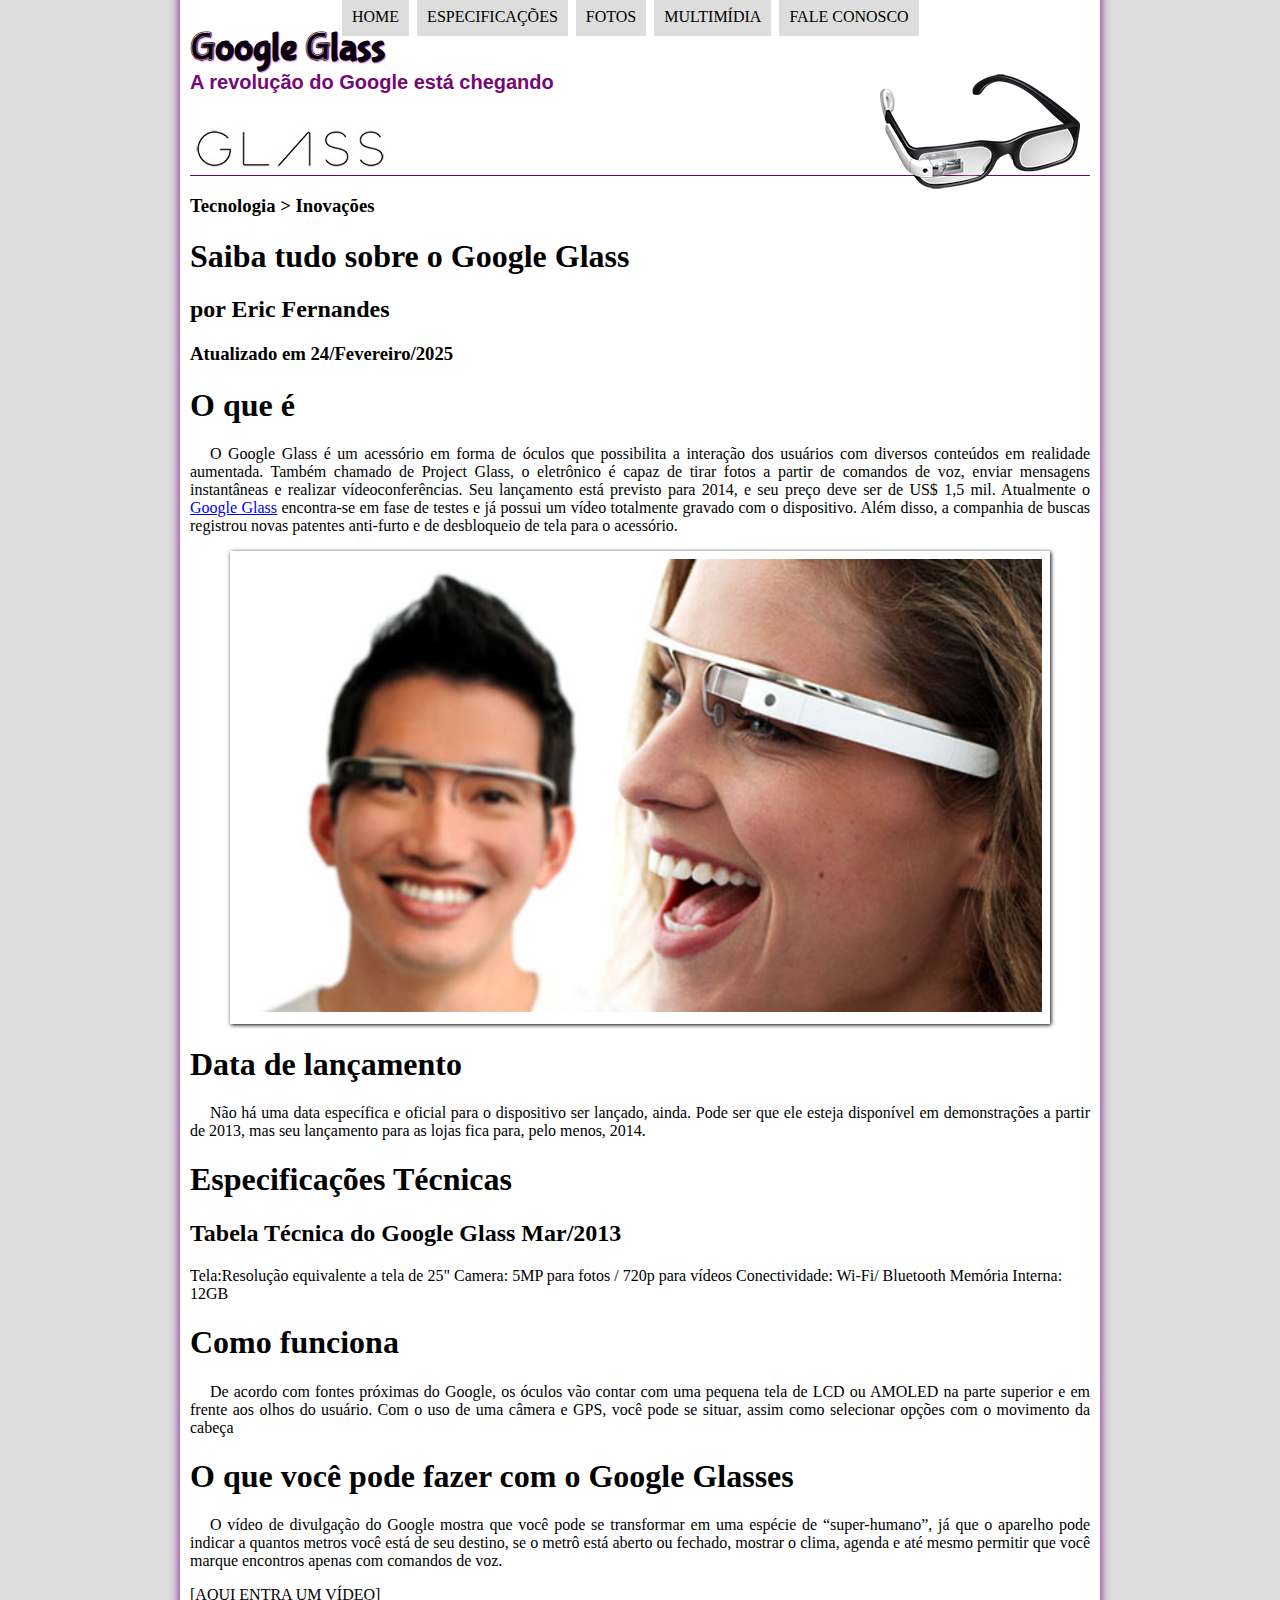
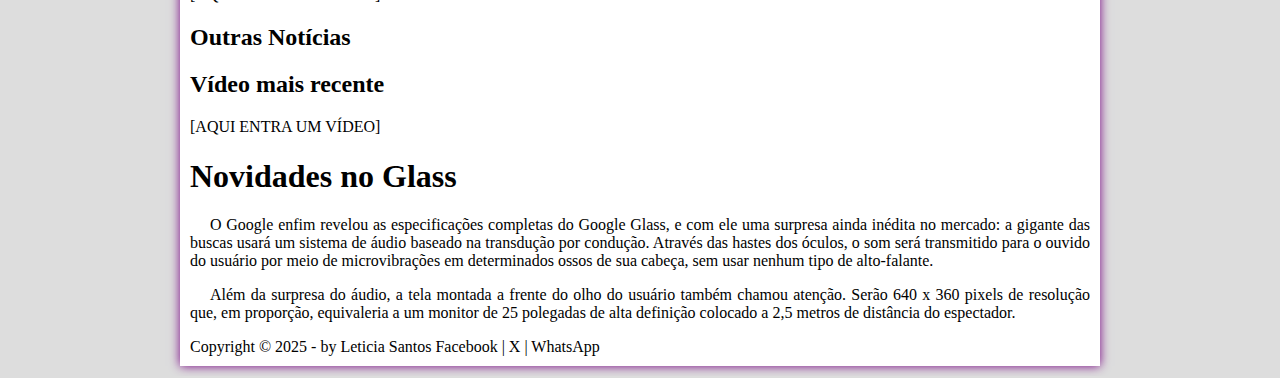
==== projeto-glass-html5/index.html @ 61ec5cfd "Add files via upload" ====
<!DOCTYPE html>
<html lang="pt-br">
<head>
    <meta charset="UTF-8">
    <meta name="viewport" content="width=device-width, initial-scale=1.0">
    <title>Projeto Glass 2025</title>

    <link rel="stylesheet" href="_css/estilo.css">

</head>
<body>
    
<div id="interface">

<header id="cabecalho">
<hgroup>
<h1>Google Glass</h1>
<h2>A revolução do Google está chegando</h2>
</hgroup>

<img id="icone" src="_imagens/glass-oculos-preto-peq.png" alt="">

<nav id="menu">
    <h1>Menu Principal</h1>
    <ul type="disc">
        <li><a href="index.html">Home</a></li>
        <li><a href="specs.html">Especificações</a></li>
        <li><a href="fotos.html">Fotos</a></li>
        <li><a href="multimidia.html">Multimídia</a></li>
        <li><a href="fale-conosco.html">Fale conosco</a></li>
    </ul>
</nav>
</header>

<h3>Tecnologia > Inovações</h3>
<h1>Saiba tudo sobre o Google Glass</h1>
<h2>por Eric Fernandes</h2>
<h3>Atualizado em 24/Fevereiro/2025</h3>


<h1>O que é</h1>
<p>O Google Glass é um acessório em forma de óculos que possibilita a interação dos usuários com diversos conteúdos em realidade aumentada. Também chamado de Project Glass, o eletrônico é capaz de tirar fotos a partir de comandos de voz, enviar mensagens instantâneas e realizar vídeoconferências. Seu lançamento está previsto para 2014, e seu preço deve ser de US$ 1,5 mil. Atualmente o <a href="https://youtube.com" target="_blank">Google Glass</a> encontra-se em fase de testes e já possui um vídeo totalmente gravado com o dispositivo. Além disso, a companhia de buscas registrou novas patentes anti-furto e de desbloqueio de tela para o acessório.</p>

<figure class="foto-legenda">
    <img src="_imagens/glass-quadro-homem-mulher.jpg" alt="">
    <figcaption>
        <h3>Google Glass</h3>
        <p>Uma nova maneira de ver o mundo</p>
    </figcaption>
</figure>

<h1>Data de lançamento</h1>
<p>Não há uma data específica e oficial para o dispositivo ser lançado, ainda. Pode ser que ele esteja disponível em demonstrações a partir de 2013, mas seu lançamento para as lojas fica para, pelo menos, 2014.</p>

<h1>Especificações Técnicas</h1>
<h2>Tabela Técnica do Google Glass Mar/2013</h2>

Tela:Resolução equivalente a tela de 25"
Camera: 5MP para fotos / 720p para vídeos
Conectividade: Wi-Fi/ Bluetooth
Memória Interna: 12GB

<h1>Como funciona</h1>
<p>De acordo com fontes próximas do Google, os óculos vão contar com uma pequena tela de LCD ou AMOLED na parte superior e em frente aos olhos do usuário. Com o uso de uma câmera e GPS, você pode se situar, assim como selecionar opções com o movimento da cabeça</p>

<h1>O que você pode fazer com o Google Glasses</h1>
<p>O vídeo de divulgação do Google mostra que você pode se transformar em uma espécie de “super-humano”, já que o aparelho pode indicar a quantos metros você está de seu destino, se o metrô está aberto ou fechado, mostrar o clima, agenda e até mesmo permitir que você marque encontros apenas com comandos de voz.</p>

[AQUI ENTRA UM VÍDEO]

<h2>Outras Notícias</h2>
<h2>Vídeo mais recente</h2>

[AQUI ENTRA UM VÍDEO]

<h1>Novidades no Glass</h1>
<p>O Google enfim revelou as especificações completas do Google Glass, e com ele uma surpresa ainda inédita no mercado: a gigante das buscas usará um sistema de áudio baseado na transdução por condução. Através das hastes dos óculos, o som será transmitido para o ouvido do usuário por meio de microvibrações em determinados ossos de sua cabeça, sem usar nenhum tipo de alto-falante.</p>

<p>Além da surpresa do áudio, a tela montada a frente do olho do usuário também chamou atenção. Serão 640 x 360 pixels de resolução que, em proporção, equivaleria a um monitor de 25 polegadas de alta definição colocado a 2,5 metros de distância do espectador.</p>

Copyright &copy; 2025 - by Leticia Santos
Facebook | X | WhatsApp
</div>
</body>
</html>
---- projeto-glass-html5/_css/estilo.css ----
@font-face{
     font-family: 'FonteLogo';
    src: url("../_fonts/bubblegum-sans-regular.otf");
}



p{
    text-align: justify;
    text-indent: 20px;
}

body{
    background-color:#dddddd;
}

div#interface{
    width: 900px;
    background-color: white;
    margin: -20px auto 10px auto;
    box-shadow: 0px 0px 10px rgb(118, 2, 131);
    padding: 10px;
}
header#cabecalho img#icone{
    position: absolute;
    left: 880px;
    top: 70px;
}
header#cabecalho {
        border-bottom: 1px #730266 solid;
        height: 150px;
        background: url("../_imagens/glass-logo-peq.jpg") no-repeat 0px 100px;
}

header#cabecalho h1{
    font-family: FonteLogo, sans-serif;
    font-size: 30pt;
    color: #0b010e;
    padding: 0px;
    text-shadow: 1px 1px 1px rgba(196, 40, 202, 0.6);
    margin-bottom: 0px;
}
header#cabecalho h2{
    font-family: Arial, sans-serif;
    color: rgb(118, 8, 118);
    font-size: 15pt;
    padding: 0px;
    margin-top: 0px;
}


/*Formatação de imagens com legenda*/

figure.foto-legenda{
    position: relative;
    border: 8px solid rgb(255, 255, 255);
    box-shadow: 1px 1px 4px black;
}
figure.foto-legenda img{
    width: 100%;
    height: 100%;
}
figure.foto-legenda figcaption{
    opacity: 0;
    position: absolute;
    top: 0px;
    background-color: rgba(0, 0, 0, 0.4);
    color: white;
    width: 100%;
    height: 100%;
    padding: 10px;
    box-sizing: border-box;
    transition: opacity 1s;
}
figure.foto-legenda:hover figcaption{
    opacity: 1;
}

/*formatação de Menu*/

nav#menu{
    display: block;
}

nav#menu ul{
    list-style: none;
    text-transform: uppercase;
    position: absolute;
    top:-20px;
    left: 300px;
}
nav#menu h1{
    display: none;
}


nav#menu li{
    display: inline-block;
    background-color: #dddddd;
    padding: 10px;
    margin: 2px;
    transition: background-color 1s;

}
nav#menu li:hover{
    background-color:#606060;
}
    nav#menu a{
    color: black;
    text-decoration: none;
}

    nav#menu a:hover{
        color: white;
        text-decoration: underline;
}
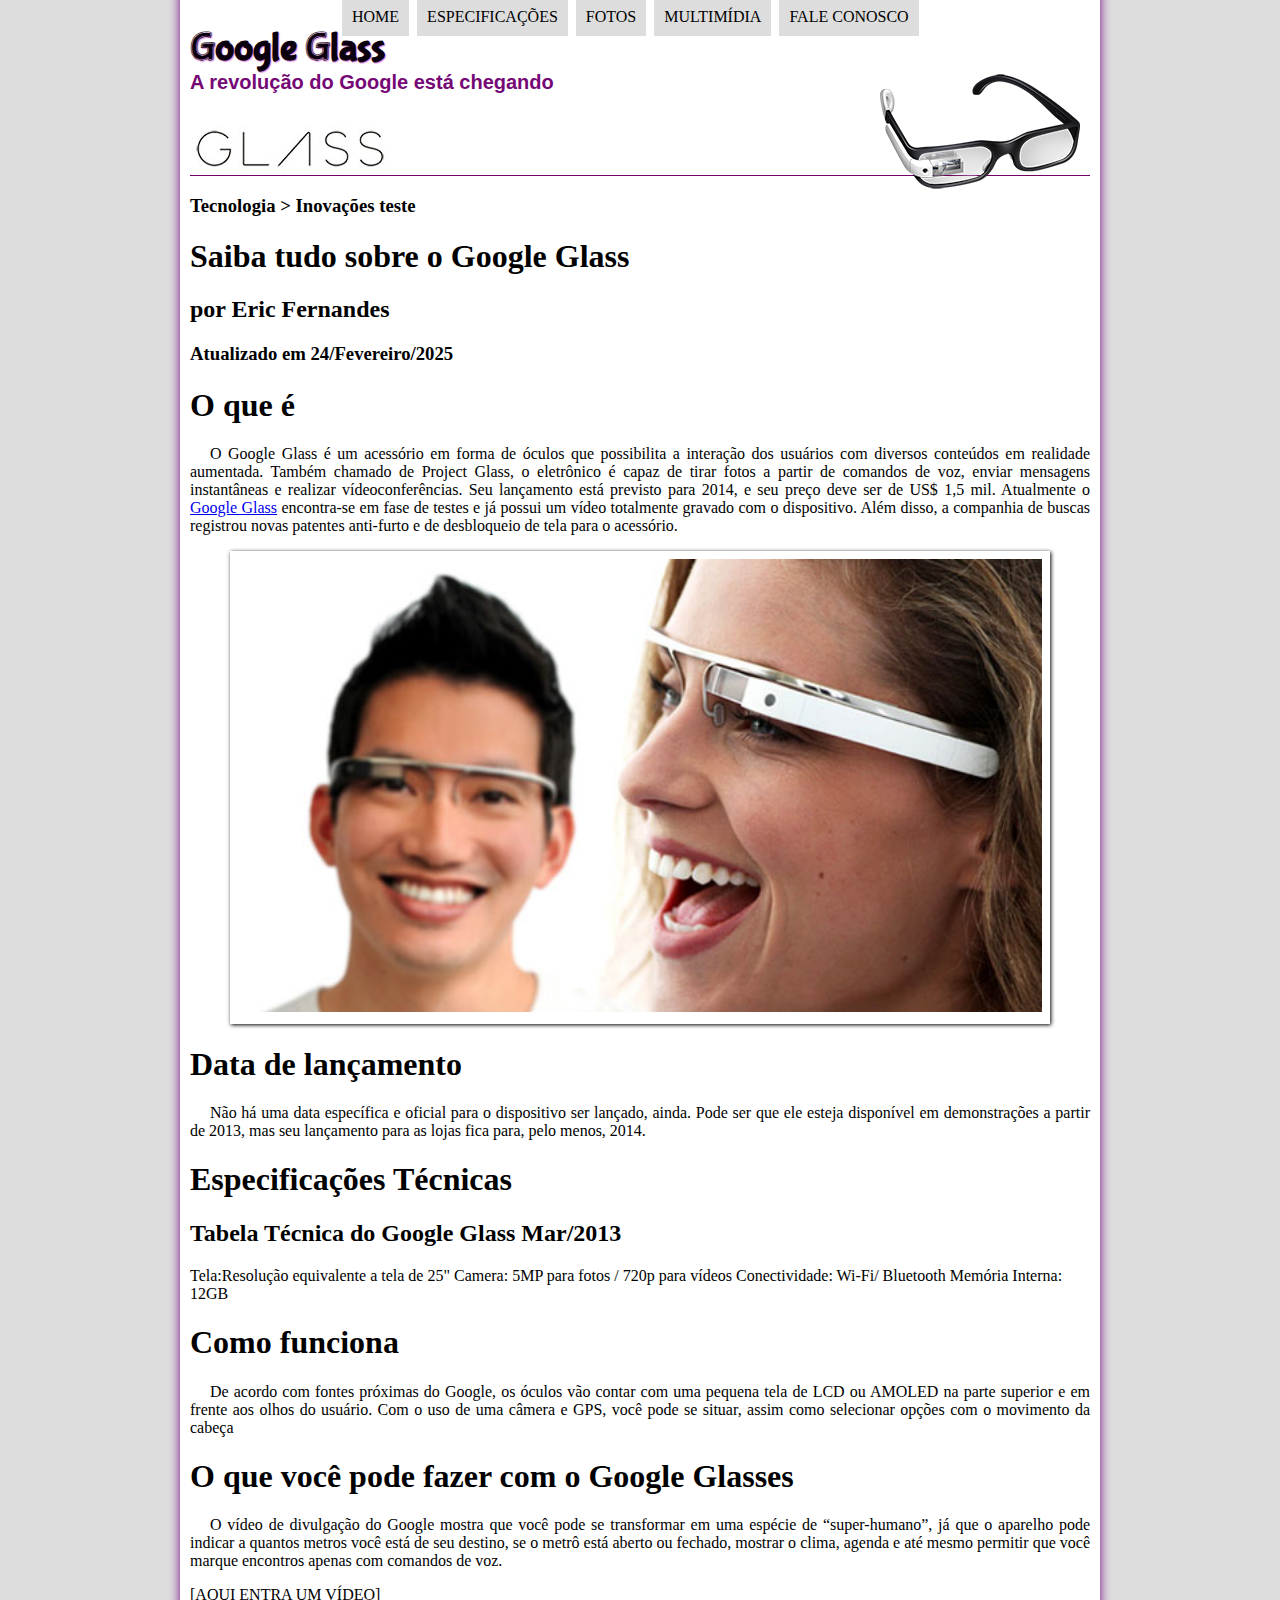
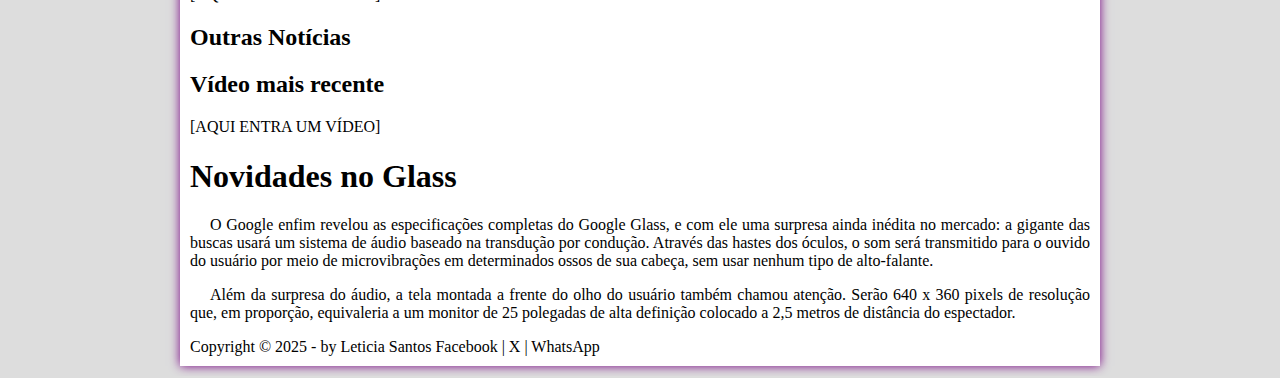
==== commit c04c6984: "Update index.html" ====
--- a/projeto-glass-html5/index.html
+++ b/projeto-glass-html5/index.html
@@ -32,7 +32,7 @@
 </nav>
 </header>
 
-<h3>Tecnologia > Inovações</h3>
+<h3>Tecnologia > Inovações teste</h3>
 <h1>Saiba tudo sobre o Google Glass</h1>
 <h2>por Eric Fernandes</h2>
 <h3>Atualizado em 24/Fevereiro/2025</h3>
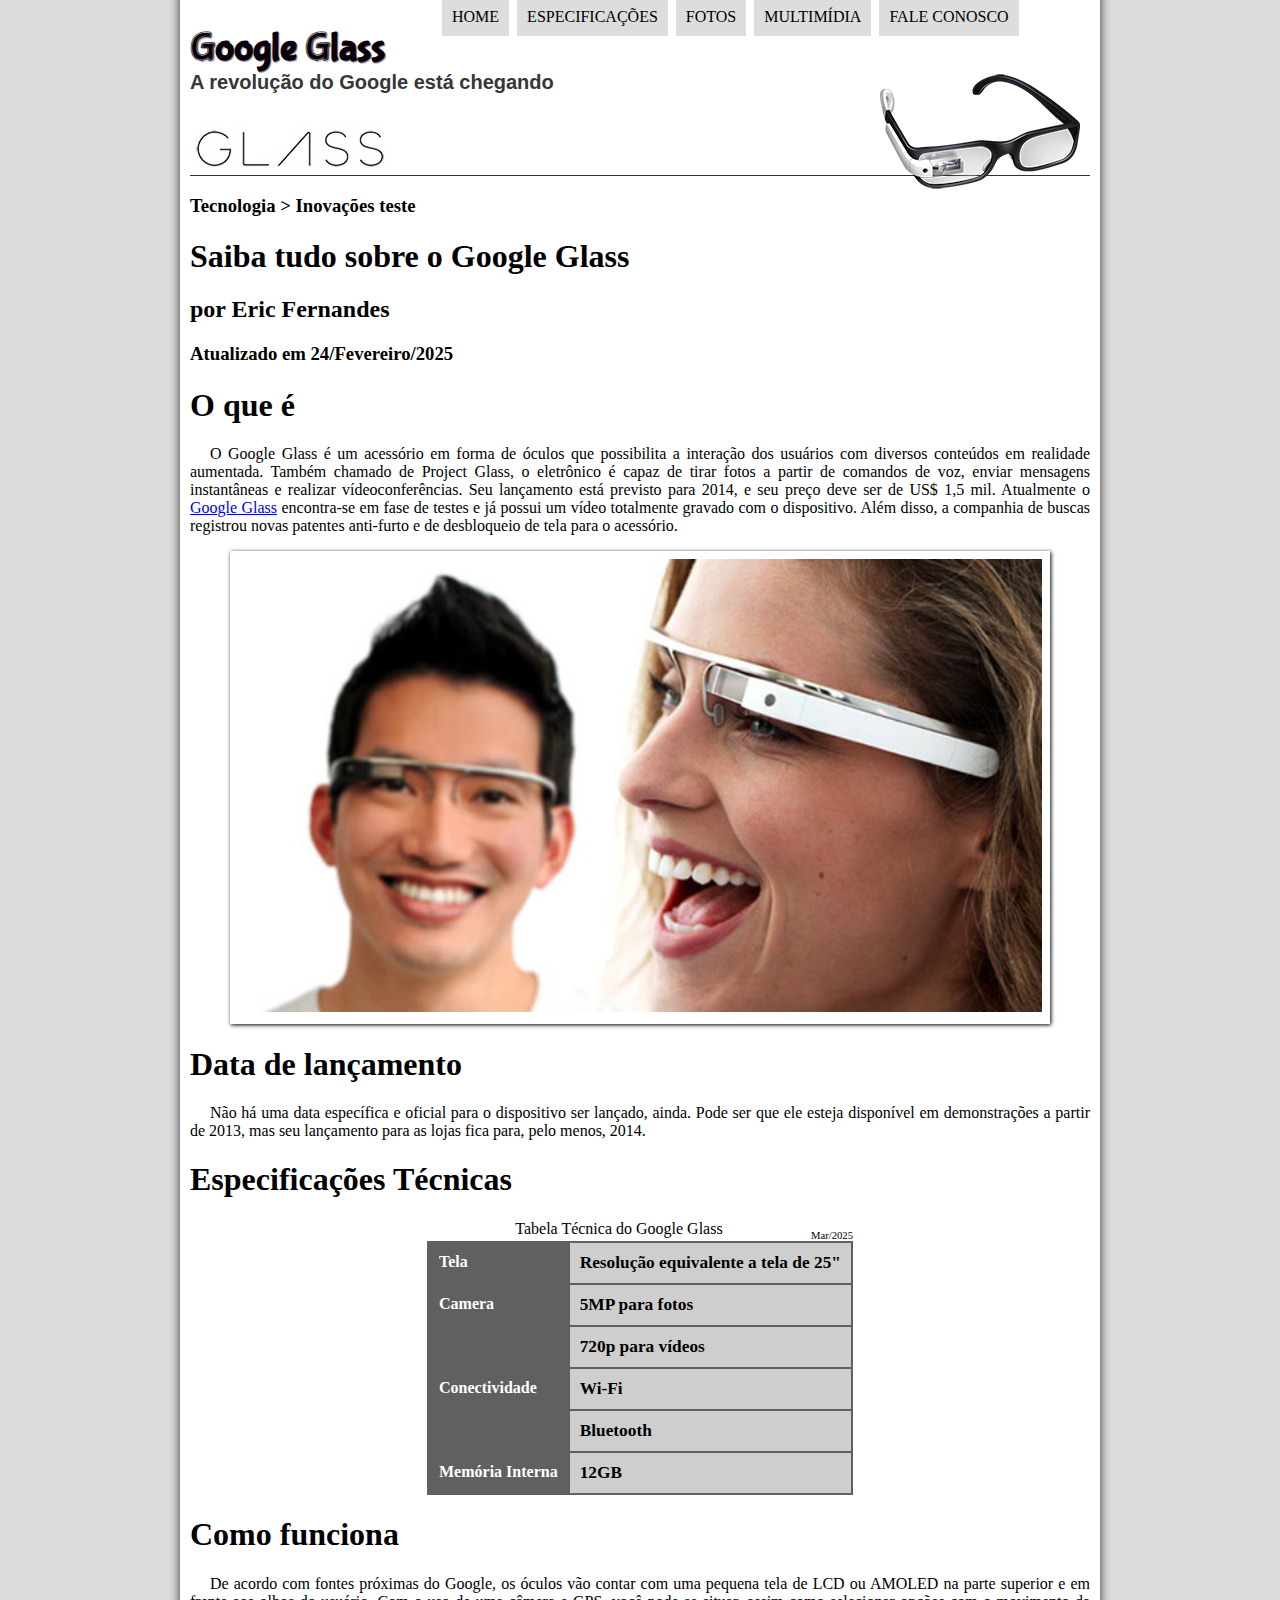
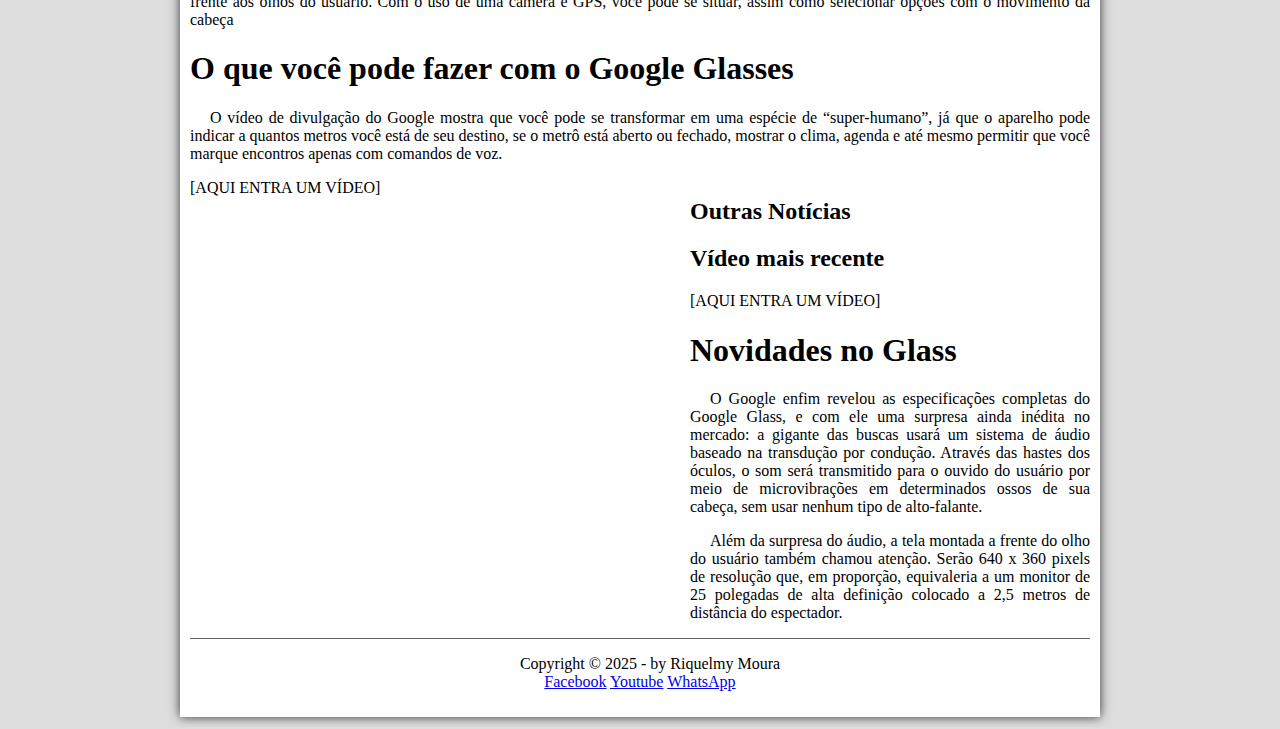
==== commit 952651f3: "Update index.html" ====
--- a/projeto-glass-html5/index.html
+++ b/projeto-glass-html5/index.html
@@ -53,12 +53,19 @@
 <p>Não há uma data específica e oficial para o dispositivo ser lançado, ainda. Pode ser que ele esteja disponível em demonstrações a partir de 2013, mas seu lançamento para as lojas fica para, pelo menos, 2014.</p>
 
 <h1>Especificações Técnicas</h1>
-<h2>Tabela Técnica do Google Glass Mar/2013</h2>
+<table id="tabelaspecs">
+<caption>Tabela Técnica do Google Glass<span> Mar/2025 </span></caption>
 
-Tela:Resolução equivalente a tela de 25"
-Camera: 5MP para fotos / 720p para vídeos
-Conectividade: Wi-Fi/ Bluetooth
-Memória Interna: 12GB
+<tr><td class="ce">Tela</td><td class="cd">Resolução equivalente a tela de 25"</td></tr>
+
+<tr><td rowspan="2" class="ce">Camera</td><td class="cd">5MP para fotos</td></tr>
+
+<tr><td class="cd">720p para vídeos</td></tr>
+
+<tr><td rowspan="2" class="ce">Conectividade</td><td class="cd"> Wi-Fi</td></tr>
+<tr><td class="cd">Bluetooth</td></tr>
+<tr><td class="ce">Memória Interna</td> <td class="cd">12GB</td></tr>
+</table>
 
 <h1>Como funciona</h1>
 <p>De acordo com fontes próximas do Google, os óculos vão contar com uma pequena tela de LCD ou AMOLED na parte superior e em frente aos olhos do usuário. Com o uso de uma câmera e GPS, você pode se situar, assim como selecionar opções com o movimento da cabeça</p>
@@ -67,7 +74,7 @@
 <p>O vídeo de divulgação do Google mostra que você pode se transformar em uma espécie de “super-humano”, já que o aparelho pode indicar a quantos metros você está de seu destino, se o metrô está aberto ou fechado, mostrar o clima, agenda e até mesmo permitir que você marque encontros apenas com comandos de voz.</p>
 
 [AQUI ENTRA UM VÍDEO]
-
+<aside id="lateral">
 <h2>Outras Notícias</h2>
 <h2>Vídeo mais recente</h2>
 
@@ -77,9 +84,14 @@
 <p>O Google enfim revelou as especificações completas do Google Glass, e com ele uma surpresa ainda inédita no mercado: a gigante das buscas usará um sistema de áudio baseado na transdução por condução. Através das hastes dos óculos, o som será transmitido para o ouvido do usuário por meio de microvibrações em determinados ossos de sua cabeça, sem usar nenhum tipo de alto-falante.</p>
 
 <p>Além da surpresa do áudio, a tela montada a frente do olho do usuário também chamou atenção. Serão 640 x 360 pixels de resolução que, em proporção, equivaleria a um monitor de 25 polegadas de alta definição colocado a 2,5 metros de distância do espectador.</p>
+</aside>
+<footer id="rodape">
+<p>Copyright &copy; 2025 - by Riquelmy Moura<br>
+<a href="https://facebook.com.br" target="_blank">Facebook</a>
+<a href="https://youtube.com" target="_blank">Youtube</a>
+<a href="https://wa.me/233591848125" target="_blank">WhatsApp</a></p>
+</footer>
 
-Copyright &copy; 2025 - by Leticia Santos
-Facebook | X | WhatsApp
 </div>
 </body>
 </html>--- a/projeto-glass-html5/_css/estilo.css
+++ b/projeto-glass-html5/_css/estilo.css
@@ -18,7 +18,7 @@
     width: 900px;
     background-color: white;
     margin: -20px auto 10px auto;
-    box-shadow: 0px 0px 10px rgb(118, 2, 131);
+    box-shadow: 0px 0px 10px rgb(50, 50, 50);
     padding: 10px;
 }
 header#cabecalho img#icone{
@@ -27,7 +27,7 @@
     top: 70px;
 }
 header#cabecalho {
-        border-bottom: 1px #730266 solid;
+        border-bottom: 1px #323232 solid;
         height: 150px;
         background: url("../_imagens/glass-logo-peq.jpg") no-repeat 0px 100px;
 }
@@ -37,12 +37,12 @@
     font-size: 30pt;
     color: #0b010e;
     padding: 0px;
-    text-shadow: 1px 1px 1px rgba(196, 40, 202, 0.6);
+    text-shadow: 1px 1px 1px rgba(43, 42, 43, 0.6);
     margin-bottom: 0px;
 }
 header#cabecalho h2{
     font-family: Arial, sans-serif;
-    color: rgb(118, 8, 118);
+    color: rgb(55, 54, 55);
     font-size: 15pt;
     padding: 0px;
     margin-top: 0px;
@@ -87,7 +87,7 @@
     text-transform: uppercase;
     position: absolute;
     top:-20px;
-    left: 300px;
+    left: 400px;
 }
 nav#menu h1{
     display: none;
@@ -115,3 +115,55 @@
         text-decoration: underline;
 }
 
+/*formatação do rodapé*/
+
+section#corpo{
+    display: block;
+    width: 480px;
+    float: left;
+    border-right: 1px solid #606060;
+    padding-right: 15px;
+}
+aside#lateral{
+    display: block;
+    width: 400px;
+    float: right;
+}
+footer#rodape{
+    clear: both;
+    border-top: 1px solid #606060;
+}
+footer#rodape p{
+    text-align: center;
+}
+
+/*formatação de tabela*/
+
+table#tabelaspecs{
+    border: 1px solid #606060;
+    border-spacing: 0px;
+    margin-left: auto;
+    margin-right: auto;
+}
+table#tabelaspecs td{
+    border: 1px solid #606060;
+    padding: 10px;
+}
+table#tabelaspecs td.ce{
+    color: #ffffff;
+    background-color: #606060;
+    vertical-align: top;
+    font-weight: bold;
+}
+table#tabelaspecs td.cd{
+    background-color: #cecece;
+    font-size: 13pt;
+    font-weight: bold;
+}
+table#tabelaspecs caption span{
+    display: block;
+    float: right;
+    color: #000000;
+    font-size: 8pt;
+    margin-top: 10px;
+}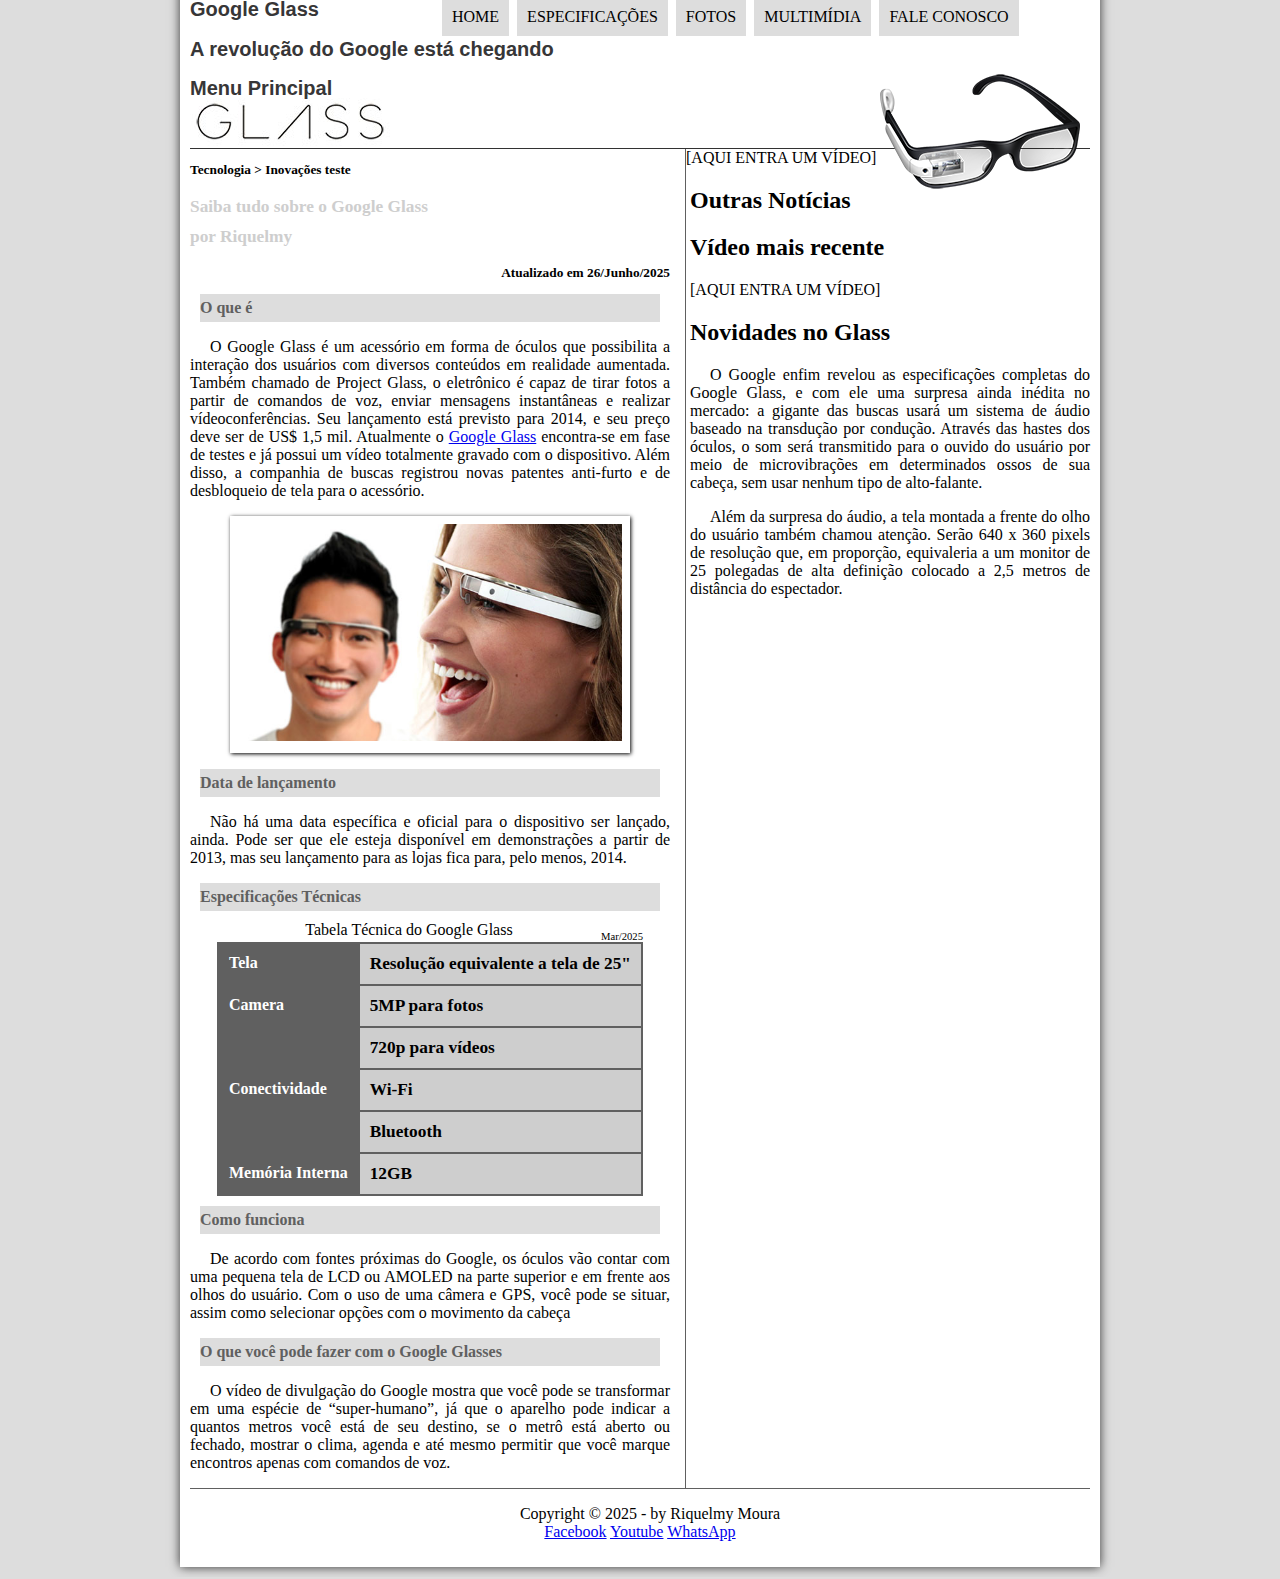
==== commit 24b8839b: "Update index.html" ====
--- a/projeto-glass-html5/index.html
+++ b/projeto-glass-html5/index.html
@@ -14,14 +14,14 @@
 
 <header id="cabecalho">
 <hgroup>
-<h1>Google Glass</h1>
+<h2>Google Glass</h2>
 <h2>A revolução do Google está chegando</h2>
 </hgroup>
 
 <img id="icone" src="_imagens/glass-oculos-preto-peq.png" alt="">
 
 <nav id="menu">
-    <h1>Menu Principal</h1>
+    <h2>Menu Principal</h2>
     <ul type="disc">
         <li><a href="index.html">Home</a></li>
         <li><a href="specs.html">Especificações</a></li>
@@ -32,13 +32,18 @@
 </nav>
 </header>
 
+<section id="corpo">
+    <article id="noticia-principal">
+        <header id="cabecalho-artigo">
+            <hgroup>
 <h3>Tecnologia > Inovações teste</h3>
-<h1>Saiba tudo sobre o Google Glass</h1>
-<h2>por Eric Fernandes</h2>
-<h3>Atualizado em 24/Fevereiro/2025</h3>
+<h2>Saiba tudo sobre o Google Glass</h2>
+<h2>por Riquelmy</h2>
+<h3 class="direita">Atualizado em 26/Junho/2025</h3>
+        </header>
+            </hgroup>
 
-
-<h1>O que é</h1>
+<h2>O que é</h2>
 <p>O Google Glass é um acessório em forma de óculos que possibilita a interação dos usuários com diversos conteúdos em realidade aumentada. Também chamado de Project Glass, o eletrônico é capaz de tirar fotos a partir de comandos de voz, enviar mensagens instantâneas e realizar vídeoconferências. Seu lançamento está previsto para 2014, e seu preço deve ser de US$ 1,5 mil. Atualmente o <a href="https://youtube.com" target="_blank">Google Glass</a> encontra-se em fase de testes e já possui um vídeo totalmente gravado com o dispositivo. Além disso, a companhia de buscas registrou novas patentes anti-furto e de desbloqueio de tela para o acessório.</p>
 
 <figure class="foto-legenda">
@@ -49,10 +54,10 @@
     </figcaption>
 </figure>
 
-<h1>Data de lançamento</h1>
+<h2>Data de lançamento</h2>
 <p>Não há uma data específica e oficial para o dispositivo ser lançado, ainda. Pode ser que ele esteja disponível em demonstrações a partir de 2013, mas seu lançamento para as lojas fica para, pelo menos, 2014.</p>
 
-<h1>Especificações Técnicas</h1>
+<h2>Especificações Técnicas</h2>
 <table id="tabelaspecs">
 <caption>Tabela Técnica do Google Glass<span> Mar/2025 </span></caption>
 
@@ -67,11 +72,16 @@
 <tr><td class="ce">Memória Interna</td> <td class="cd">12GB</td></tr>
 </table>
 
-<h1>Como funciona</h1>
+<h2>Como funciona</h2>
 <p>De acordo com fontes próximas do Google, os óculos vão contar com uma pequena tela de LCD ou AMOLED na parte superior e em frente aos olhos do usuário. Com o uso de uma câmera e GPS, você pode se situar, assim como selecionar opções com o movimento da cabeça</p>
 
-<h1>O que você pode fazer com o Google Glasses</h1>
+<h2>O que você pode fazer com o Google Glasses</h2>
 <p>O vídeo de divulgação do Google mostra que você pode se transformar em uma espécie de “super-humano”, já que o aparelho pode indicar a quantos metros você está de seu destino, se o metrô está aberto ou fechado, mostrar o clima, agenda e até mesmo permitir que você marque encontros apenas com comandos de voz.</p>
+
+
+</article>
+
+</section>
 
 [AQUI ENTRA UM VÍDEO]
 <aside id="lateral">
@@ -80,7 +90,7 @@
 
 [AQUI ENTRA UM VÍDEO]
 
-<h1>Novidades no Glass</h1>
+<h2>Novidades no Glass</h2>
 <p>O Google enfim revelou as especificações completas do Google Glass, e com ele uma surpresa ainda inédita no mercado: a gigante das buscas usará um sistema de áudio baseado na transdução por condução. Através das hastes dos óculos, o som será transmitido para o ouvido do usuário por meio de microvibrações em determinados ossos de sua cabeça, sem usar nenhum tipo de alto-falante.</p>
 
 <p>Além da surpresa do áudio, a tela montada a frente do olho do usuário também chamou atenção. Serão 640 x 360 pixels de resolução que, em proporção, equivaleria a um monitor de 25 polegadas de alta definição colocado a 2,5 metros de distância do espectador.</p>
--- a/projeto-glass-html5/_css/estilo.css
+++ b/projeto-glass-html5/_css/estilo.css
@@ -115,7 +115,7 @@
         text-decoration: underline;
 }
 
-/*formatação do rodapé*/
+/*formatação de página*/
 
 section#corpo{
     display: block;
@@ -123,6 +123,31 @@
     float: left;
     border-right: 1px solid #606060;
     padding-right: 15px;
+}
+article#noticia-principal h2{
+    font-size: 12pt;
+    color: #606060;
+    background-color: #dddddd;
+    padding: 5px 0px 5px 0px;
+    margin: 10px;
+}
+header#cabecalho-artigo h1{
+    font-family: 'FonteLogo', sans-serif;
+    font-size: 20pt;
+    color: #606060;
+    margin-bottom: 0px;
+}
+header#cabecalho-artigo h2{
+    font-size: 13pt;
+    color: #cecece;
+    background-color: #ffffff;
+    margin: 0px;
+}
+header#cabecalho-artigo h3{
+    font-size: 10pt;
+}
+.direita{
+    text-align: right;
 }
 aside#lateral{
     display: block;
@@ -136,6 +161,9 @@
 footer#rodape p{
     text-align: center;
 }
+
+
+
 
 /*formatação de tabela*/
 
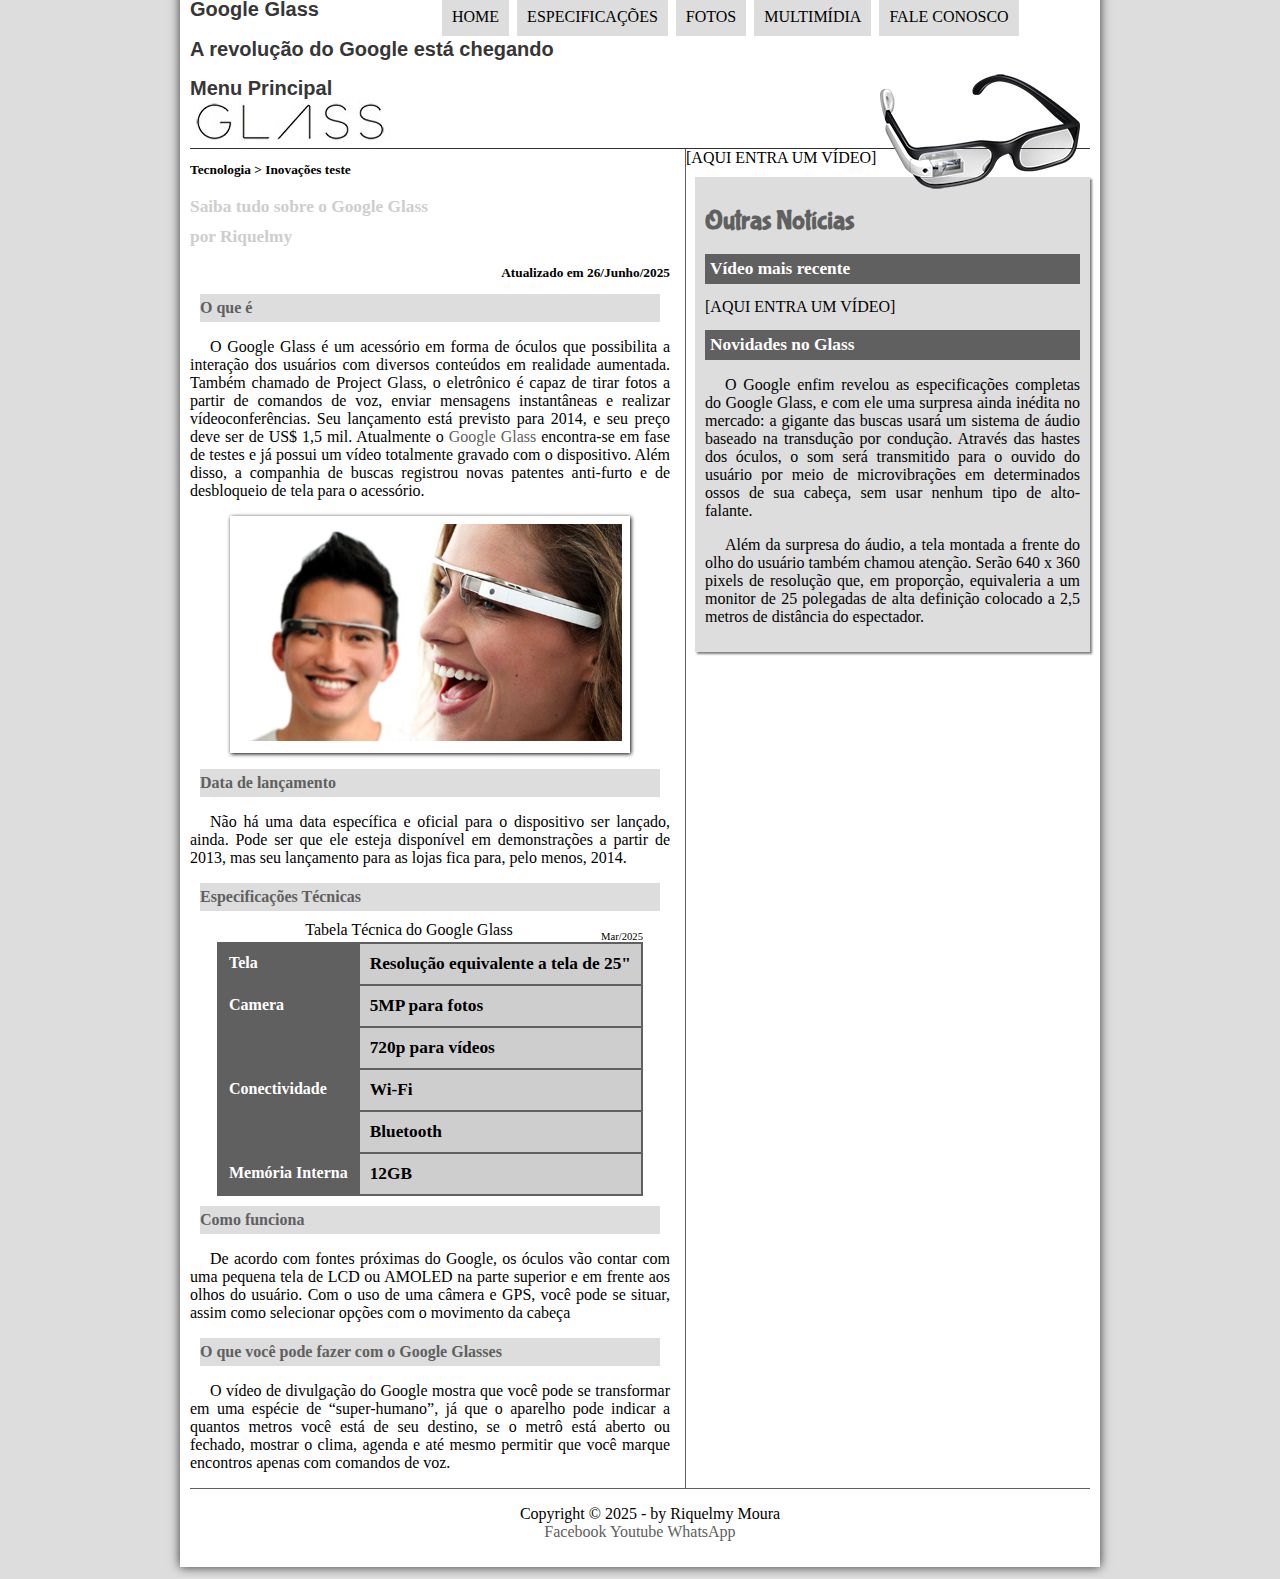
==== commit 6a402584: "Update index.html" ====
--- a/projeto-glass-html5/index.html
+++ b/projeto-glass-html5/index.html
@@ -84,8 +84,9 @@
 </section>
 
 [AQUI ENTRA UM VÍDEO]
+
 <aside id="lateral">
-<h2>Outras Notícias</h2>
+<h1>Outras Notícias</h1>
 <h2>Vídeo mais recente</h2>
 
 [AQUI ENTRA UM VÍDEO]
--- a/projeto-glass-html5/_css/estilo.css
+++ b/projeto-glass-html5/_css/estilo.css
@@ -8,6 +8,10 @@
 p{
     text-align: justify;
     text-indent: 20px;
+}
+a {
+    color:#606060;
+    text-decoration: none;
 }
 
 body{
@@ -151,8 +155,24 @@
 }
 aside#lateral{
     display: block;
-    width: 400px;
+    width: 375px;
     float: right;
+    background-color: #dddddd;
+    padding: 10px;
+    margin-top: 10px;
+    box-shadow: 2px 2px 2px rgba(0, 0, 0, 0.5);
+}
+aside#lateral h1{
+    font-family: 'FonteLogo', sans-serif;
+    font-size: 20pt;
+    color: #606060;
+}
+aside#lateral h2{
+    background-color: #606060;
+    font-size: 13pt;
+    color: #ffffff;
+    padding: 5px;
+
 }
 footer#rodape{
     clear: both;
